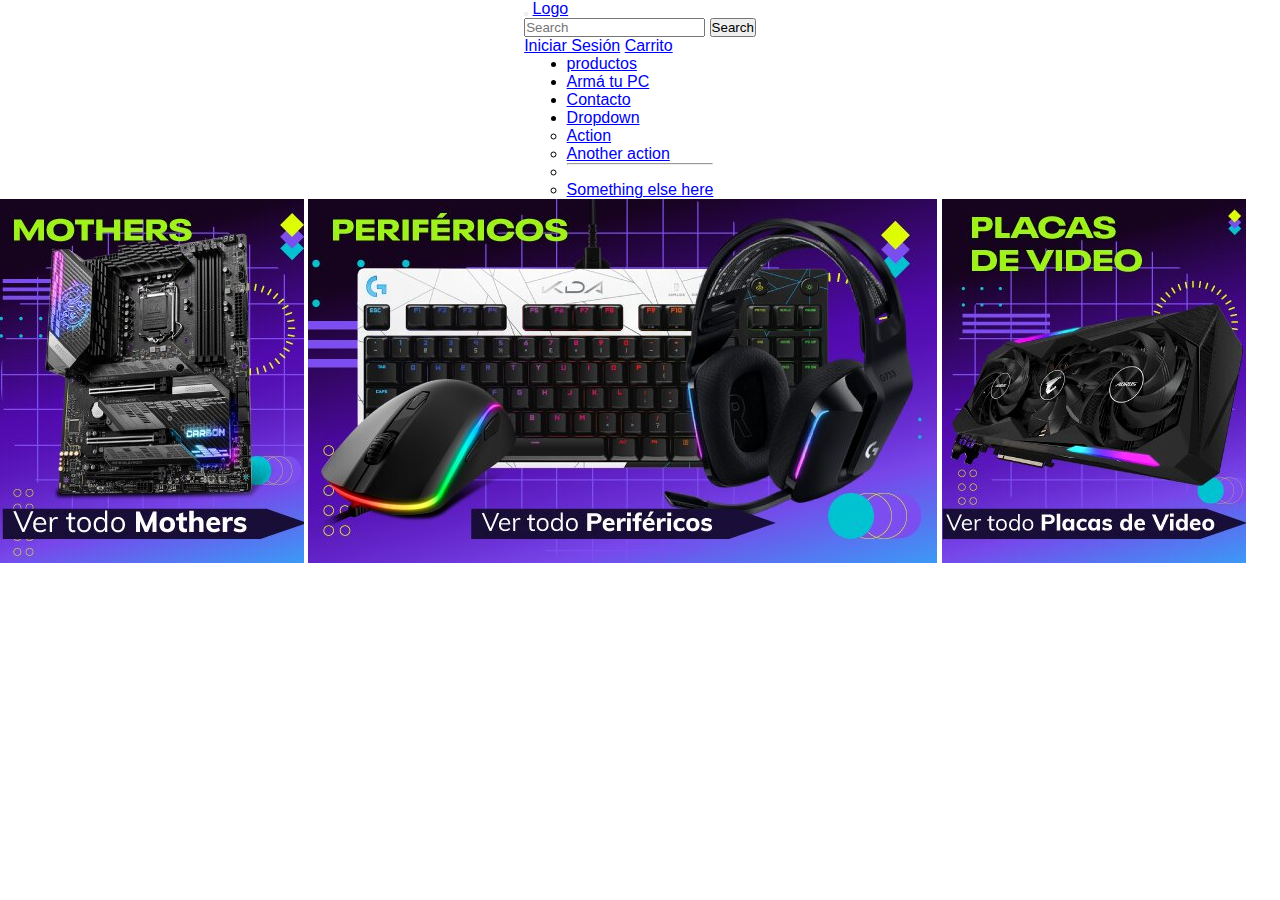
==== index.html @ 8142c8c6 "Pirmer Commit" ====
<!DOCTYPE html>
<html lang="en">
<head>
    <meta charset="UTF-8">
    <meta http-equiv="X-UA-Compatible" content="IE=edge">
    <meta name="viewport" content="width=device-width, initial-scale=1.0">
    <link rel="stylesheet" href="./css/estilo.css">
    <title>PreEntrega 3 Cuello</title>
    <link href="https://cdn.jsdelivr.net/npm/bootstrap@5.3.0/dist/css/bootstrap.min.css" rel="stylesheet" integrity="sha384-9ndCyUaIbzAi2FUVXJi0CjmCapSmO7SnpJef0486qhLnuZ2cdeRhO02iuK6FUUVM" crossorigin="anonymous">
    <link rel="stylesheet" href="./css/style.css">
</head>
<body>
    <header>
        <nav class="navbar navbar-expand-lg bg-body-tertiary">
            <div class="container-fluid">
              <button class="navbar-toggler" type="button" data-bs-toggle="collapse" data-bs-target="#navbarTogglerDemo03" aria-controls="navbarTogglerDemo03" aria-expanded="false" aria-label="Toggle navigation">
                <span class="navbar-toggler-icon"></span>
              </button>
              <a class="navbar-brand" href="./index.html">Logo</a>
              <form class="d-flex" role="search">
                <input class="form-control me-2" type="search" placeholder="Search" aria-label="Search">
                <button class="btn btn-outline-success" type="submit">Search</button>
              </form>
              <a class="navbar-brand" href="#">Iniciar Sesión</a>
              <a class="navbar-brand" href="./pages/carrito.html">Carrito</a>
              </div>
            </div>
          </nav>
          <nav class="navbar navbar-expand-lg bg-body-tertiary">
            <div class="container-fluid">
              <div class="collapse navbar-collapse" id="navbarSupportedContent">
                <ul class="navbar-nav me-auto mb-2 mb-lg-0">
                  <li class="nav-item">
                    <a class="nav-link" href="./pages/productos.html">productos</a>
                  </li>
                  <li class="nav-item">
                    <a class="nav-link" href="./pages/arma-tu-pc.html">Armá tu PC</a>
                  </li>
                  <li class="nav-item">
                    <a class="nav-link" href="./pages/contacto.html">Contacto</a>
                  </li>
                  <li class="nav-item dropdown">
                    <a class="nav-link dropdown-toggle" href="#" role="button" data-bs-toggle="dropdown" aria-expanded="false">
                      Dropdown
                    </a>
                    <ul class="dropdown-menu">
                      <li><a class="dropdown-item" href="#">Action</a></li>
                      <li><a class="dropdown-item" href="#">Another action</a></li>
                      <li><hr class="dropdown-divider"></li>
                      <li><a class="dropdown-item" href="#">Something else here</a></li>
                    </ul>
                  </li>
                </ul>
              </div>
            </div>
          </nav>
    </header>
    <main>
        <img src="./assets/img/mothers.jpg" alt="mothers promo">
        <img src="./assets/img/perifericso.jpg" alt="perifericos promo">
        <img src="./assets/img/placasdevideo.jpg" alt="placas de video promo">
    </main>
    <script src="https://cdn.jsdelivr.net/npm/bootstrap@5.3.0/dist/js/bootstrap.bundle.min.js" integrity="sha384-geWF76RCwLtnZ8qwWowPQNguL3RmwHVBC9FhGdlKrxdiJJigb/j/68SIy3Te4Bkz" crossorigin="anonymous"></script>
</body>
</html>
---- css/style.css ----
* {
  margin: 0;
  padding: 0;
  font-family: sans-serif; }

.armado-pc {
  background-color: #ffffff;
  border: 5px #000000 solid;
  margin: 20px;
  padding: 75px;
  padding-top: 20px;
  padding-bottom: 20px;
  padding-right: 20px;
  display: flex;
  flex-direction: column;
  justify-content: space-around;
  flex-wrap: wrap;
  align-items: center;
  width: 350px;
  height: 400px;
  align-content: stretch; }

.armado-pc div {
  background-color: #ff7818;
  padding: 30px;
  width: 40px;
  height: 10px;
  overflow: hidden;
  display: flex;
  align-items: center;
  justify-content: center; }

.armado-pc img {
  width: 60px; }

.Carrito {
  background-color: #ff7818;
  font-family: "RedHatDisplay";
  margin: 20px;
  margin-right: 700px;
  padding: 10px;
  display: flex;
  flex-direction: column; }

@font-face {
  font-family: "RedHatDisplay";
  src: url(../assets/tipografia/RedHatDisplay-VariableFont_wght.ttf); }

* {
  margin: 0;
  padding: 0;
  font-family: sans-serif; }

nav {
  font-family: "RedHatDisplay";
  display: flex;
  flex-direction: row;
  justify-content: center; }
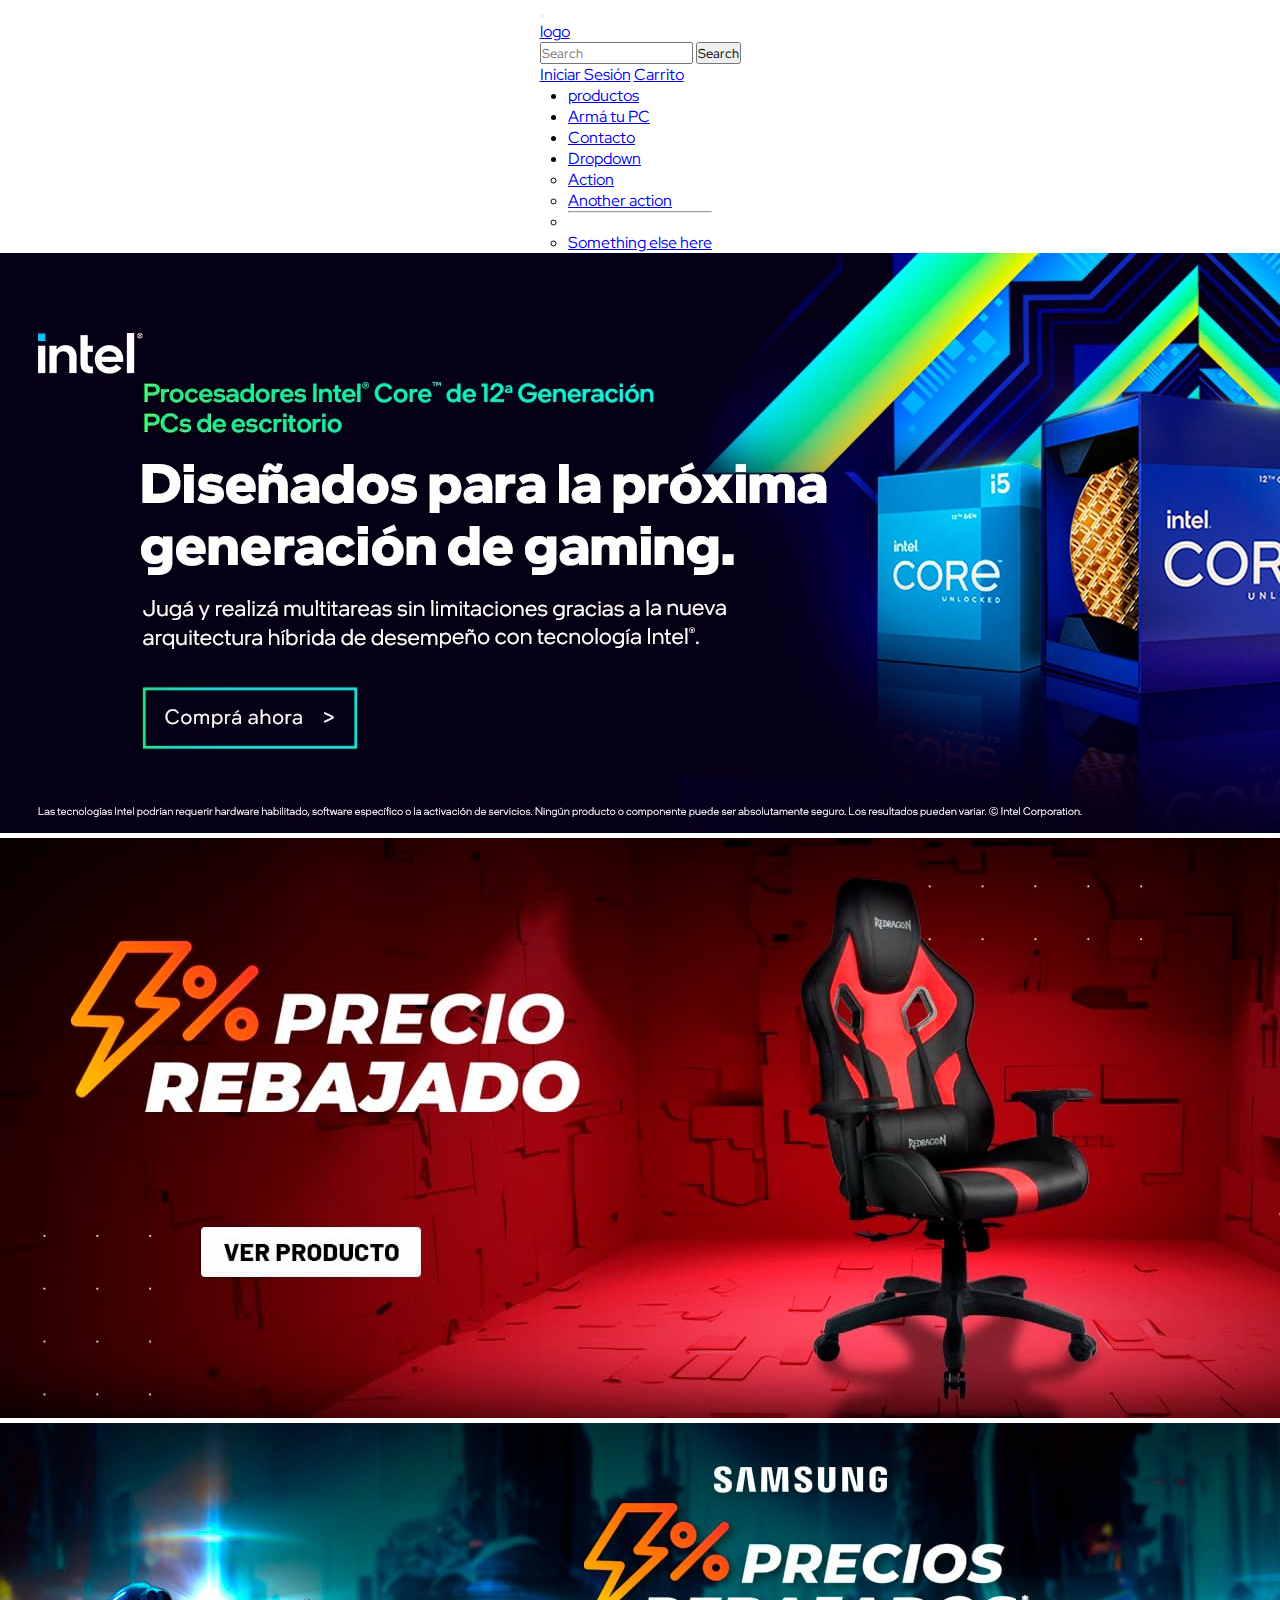
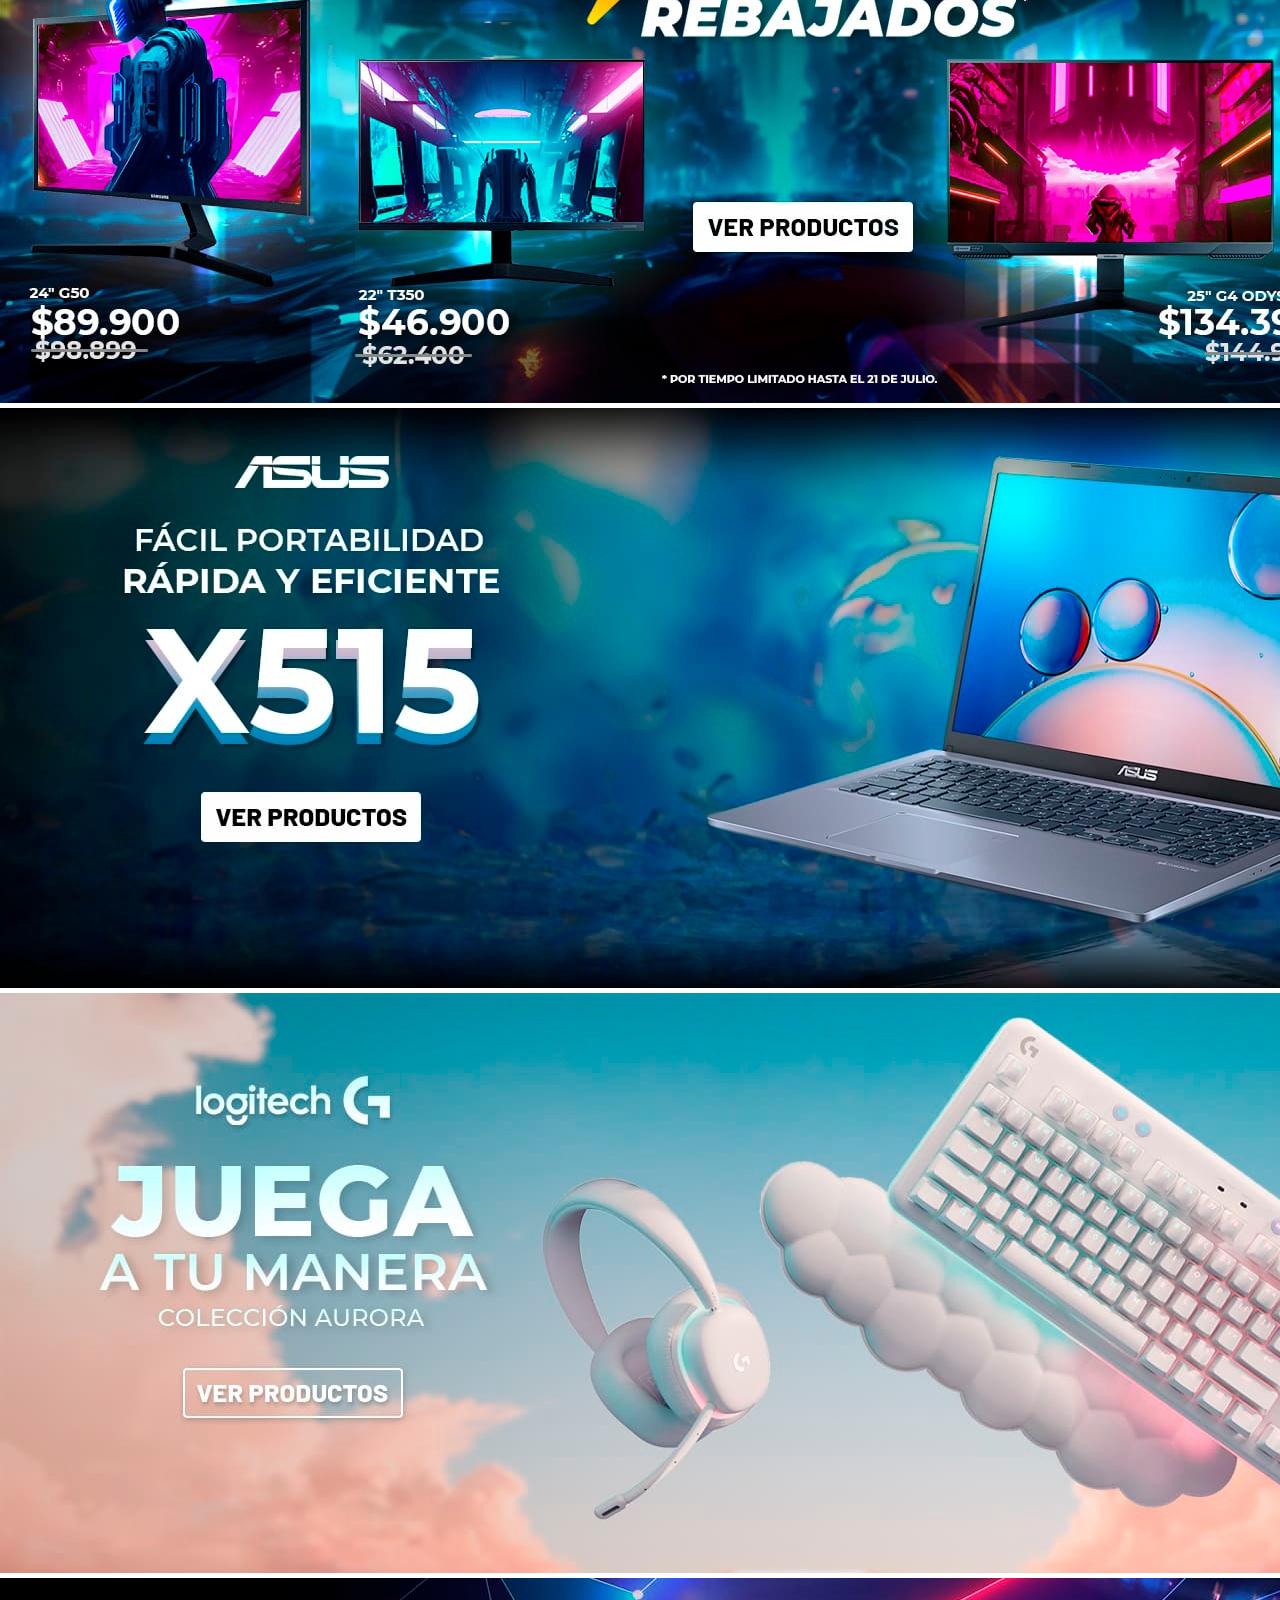
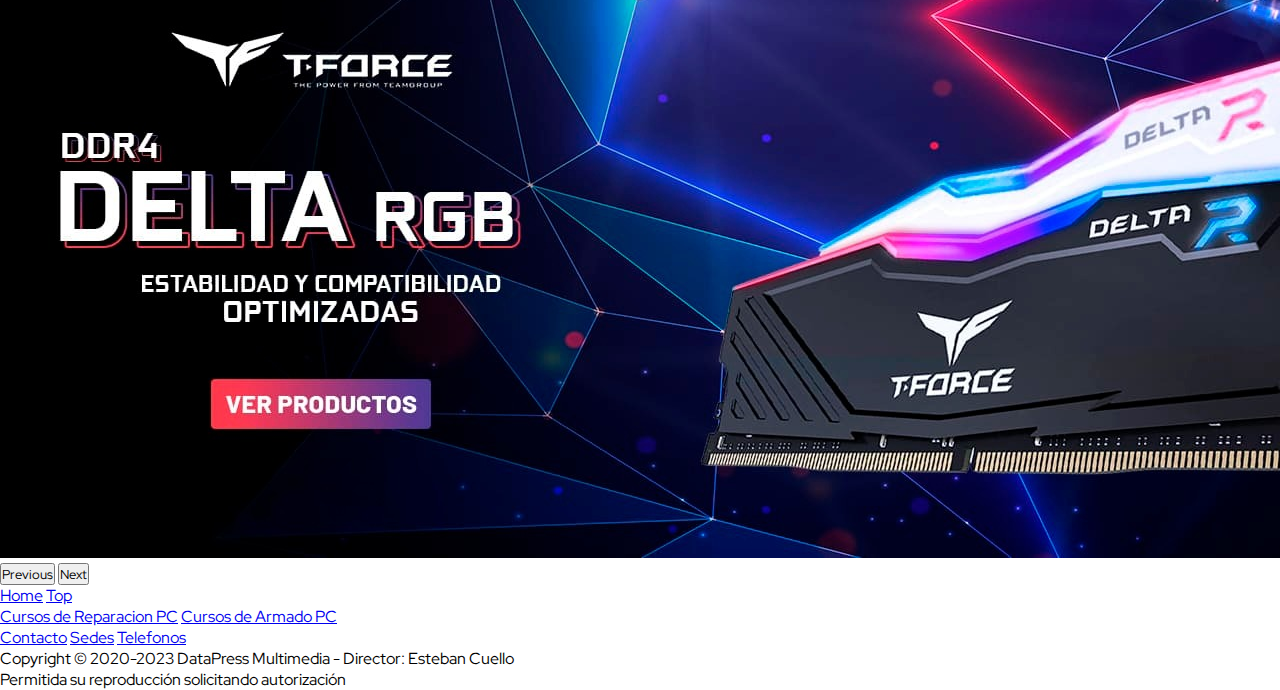
==== commit 0b2d7328: "agregado de carrusel de imagenes y footer" ====
--- a/index.html
+++ b/index.html
@@ -16,7 +16,9 @@
               <button class="navbar-toggler" type="button" data-bs-toggle="collapse" data-bs-target="#navbarTogglerDemo03" aria-controls="navbarTogglerDemo03" aria-expanded="false" aria-label="Toggle navigation">
                 <span class="navbar-toggler-icon"></span>
               </button>
-              <a class="navbar-brand" href="./index.html">Logo</a>
+              <div class="logo">
+              <a class="navbar-brand" href="./index.html ">logo</a>
+              </div>
               <form class="d-flex" role="search">
                 <input class="form-control me-2" type="search" placeholder="Search" aria-label="Search">
                 <button class="btn btn-outline-success" type="submit">Search</button>
@@ -56,10 +58,59 @@
           </nav>
     </header>
     <main>
-        <img src="./assets/img/mothers.jpg" alt="mothers promo">
-        <img src="./assets/img/perifericso.jpg" alt="perifericos promo">
-        <img src="./assets/img/placasdevideo.jpg" alt="placas de video promo">
+      <div id="carouselExample" class="carousel slide">
+        <div class="carousel-inner">
+          <div class="carousel-item active">
+            <img src="./assets/img/cpu-intel.jpeg" class="d-block w-100" alt="cpu-intel">
+          </div>
+          <div class="carousel-item">
+            <img src="./assets/img/silla.jpeg" class="d-block w-100" alt="silla">
+          </div>
+          <div class="carousel-item">
+            <img src="./assets/img/monitores.jpeg" class="d-block w-100" alt="monitores">
+          </div>
+          <div class="carousel-item">
+            <img src="./assets/img/notebooks.jpeg" class="d-block w-100" alt="notebooks">
+          </div>
+          <div class="carousel-item">
+            <img src="./assets/img/perifericos.jpeg" class="d-block w-100" alt="perifericos">
+          </div>
+          <div class="carousel-item">
+            <img src="./assets/img/ram-delta.jpeg" class="d-block w-100" alt="ram-delta ">
+          </div>
+        </div>
+        <button class="carousel-control-prev" type="button" data-bs-target="#carouselExample" data-bs-slide="prev">
+          <span class="carousel-control-prev-icon" aria-hidden="true"></span>
+          <span class="visually-hidden">Previous</span>
+        </button>
+        <button class="carousel-control-next" type="button" data-bs-target="#carouselExample" data-bs-slide="next">
+          <span class="carousel-control-next-icon" aria-hidden="true"></span>
+          <span class="visually-hidden">Next</span>
+        </button>
+      </div>
     </main>
+    <footer class="footer p-3">
+      <div class="container text-center p-3">
+          <div class="row">
+            <div class="col d-flex flex-column">
+              <a href="#">Home</a>
+              <a href="#">Top</a>
+            </div>
+            <div class="col d-flex flex-column">
+              <a href="#">Cursos de Reparacion PC</a>
+              <a href="#">Cursos de Armado PC</a>
+            </div>
+            <div class="col d-flex flex-column">
+              <a href="#">Contacto</a>
+              <a href="#">Sedes</a>
+              <a href="#">Telefonos</a>
+            </div>
+          </div>
+        </div>
+
+      <p>Copyright © 2020-2023 DataPress Multimedia - Director: Esteban Cuello</p>
+      <p>Permitida su reproducción solicitando autorización</p>
+  </footer>
     <script src="https://cdn.jsdelivr.net/npm/bootstrap@5.3.0/dist/js/bootstrap.bundle.min.js" integrity="sha384-geWF76RCwLtnZ8qwWowPQNguL3RmwHVBC9FhGdlKrxdiJJigb/j/68SIy3Te4Bkz" crossorigin="anonymous"></script>
 </body>
 </html>--- a/css/style.css
+++ b/css/style.css
@@ -1,7 +1,7 @@
 * {
   margin: 0;
   padding: 0;
-  font-family: sans-serif; }
+  font-family: "RedHatDisplay"; }
 
 .armado-pc {
   background-color: #ffffff;
@@ -46,11 +46,6 @@
   font-family: "RedHatDisplay";
   src: url(../assets/tipografia/RedHatDisplay-VariableFont_wght.ttf); }
 
-* {
-  margin: 0;
-  padding: 0;
-  font-family: sans-serif; }
-
 nav {
   font-family: "RedHatDisplay";
   display: flex;
